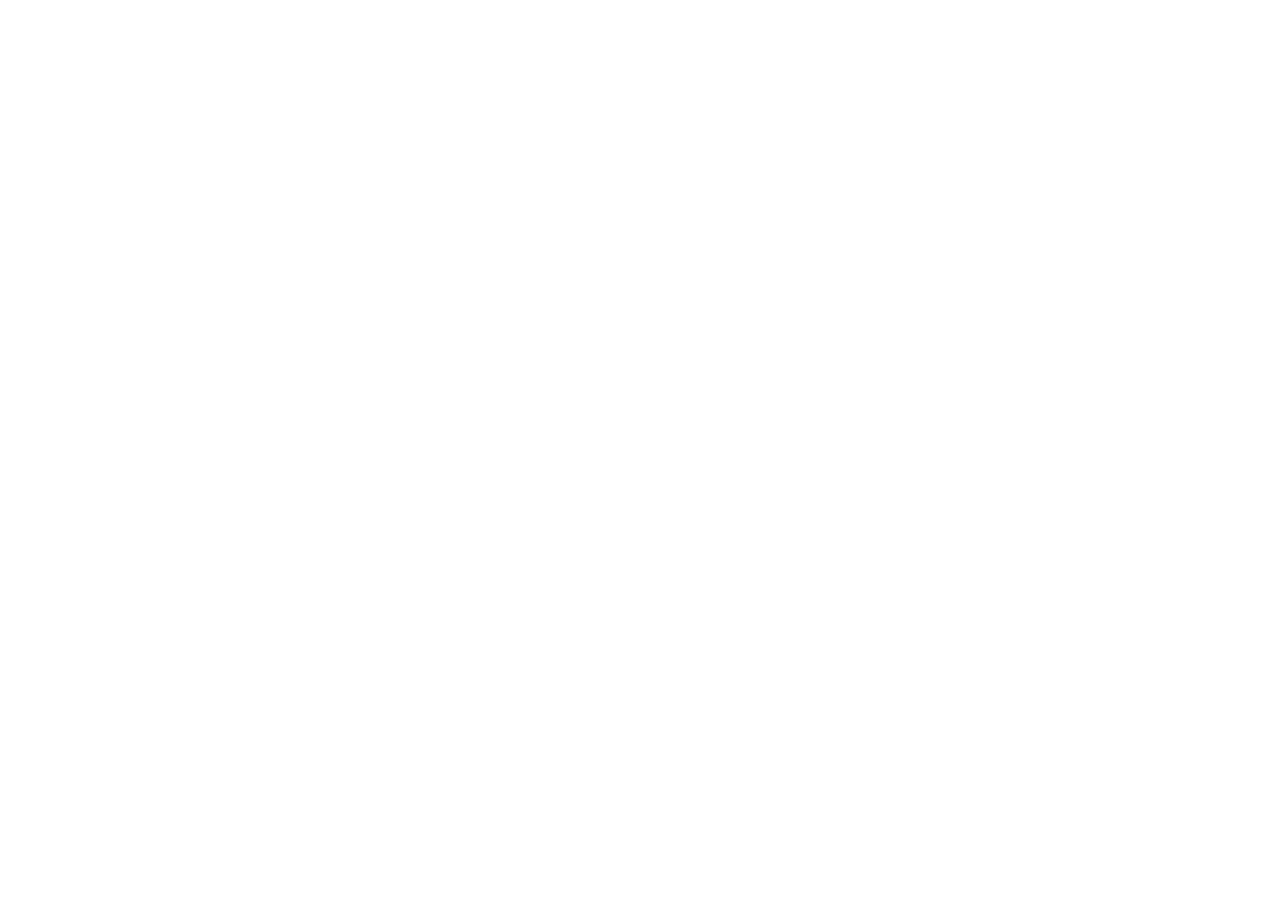
==== index.html @ 16ca2d35 "" ====
<!DOCTYPE html>
<html lang="en">
<head>
    <meta charset="UTF-8">
    <meta name="viewport" content="width=device-width, initial-scale=1.0">
    <title>Document</title>
</head>
<body>
    
</body>
</html>
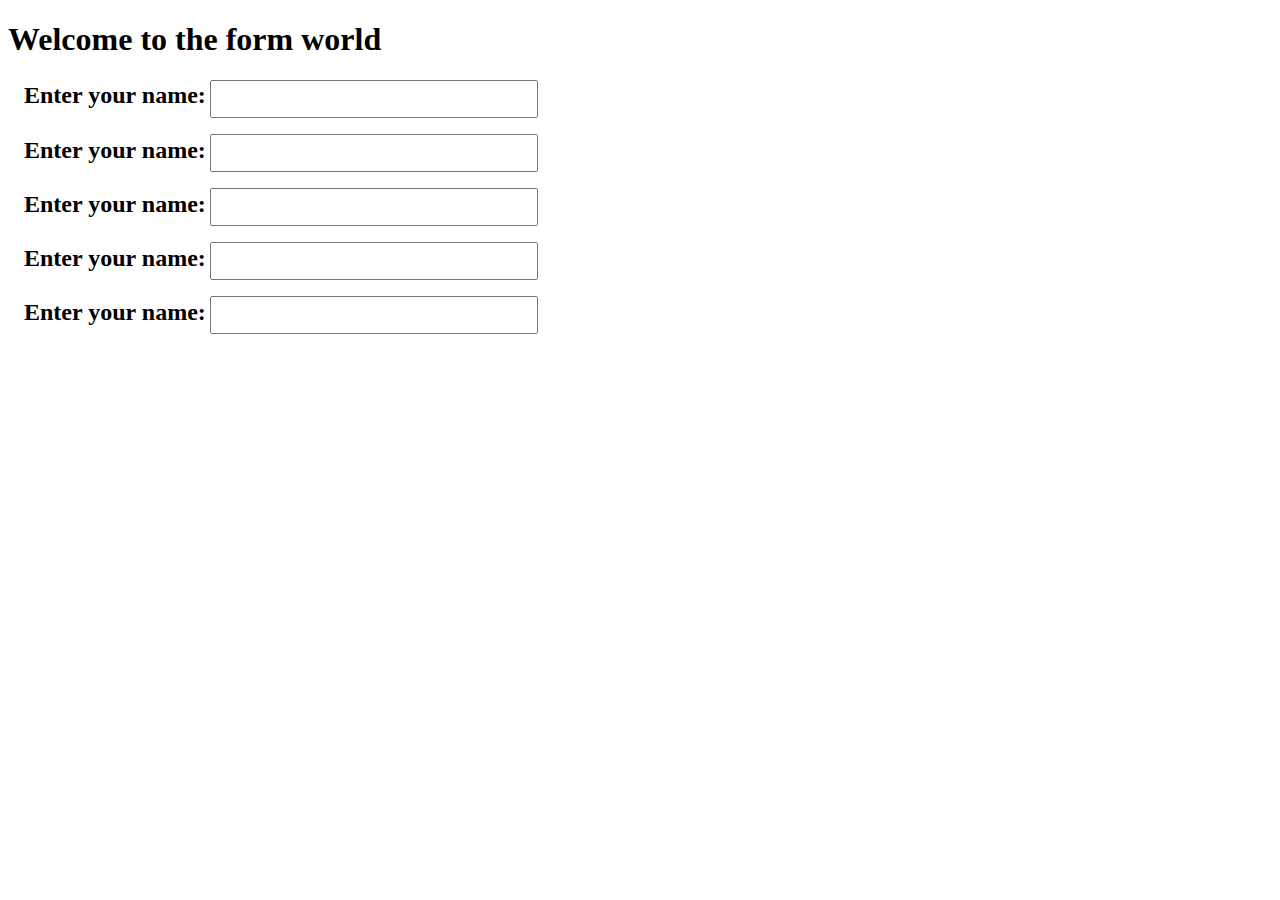
==== commit 8be5e300: "" ====
--- a/index.html
+++ b/index.html
@@ -4,8 +4,39 @@
     <meta charset="UTF-8">
     <meta name="viewport" content="width=device-width, initial-scale=1.0">
     <title>Document</title>
+    <link rel="stylesheet" href="style.css">
 </head>
 <body>
-    
+    <form action="thankyou.html" >
+        <h1>Welcome to the form world </h1>
+        <div class="form">
+            <span class="fname"><label for="name" class="name">Enter your name:</label>
+            <input type="text"  class="name"><br></span>
+
+            <label for="name" class="name">Enter your name:</label>
+            <input type="text" class="name"> <br>
+
+            <label for="name" class="name">Enter your name:</label>
+            <input type="text" class="name"><br>
+            
+            <label for="name" class="name">Enter your name:</label>
+            <input type="text" class="name"><br>
+
+            <label for="name" class="name">Enter your name:</label>
+            <input type="text" class="name"><br>
+
+        </div>
+    </form>
+
+
+
+
+
+
+
+
+
+
+    <script src="script.js"></script>
 </body>
 </html>--- a/style.css
+++ b/style.css
@@ -0,0 +1,22 @@
+.form{
+    width: 50%;
+
+
+}
+
+.form input{
+    width: 20rem;
+    height: 2rem;
+    margin-bottom: 1rem;
+}
+
+.form label{
+    font-size: 1.5rem;
+    font-weight: 600;
+
+}
+
+.form{
+    padding-bottom: 1rem;
+    margin: 1rem;
+}
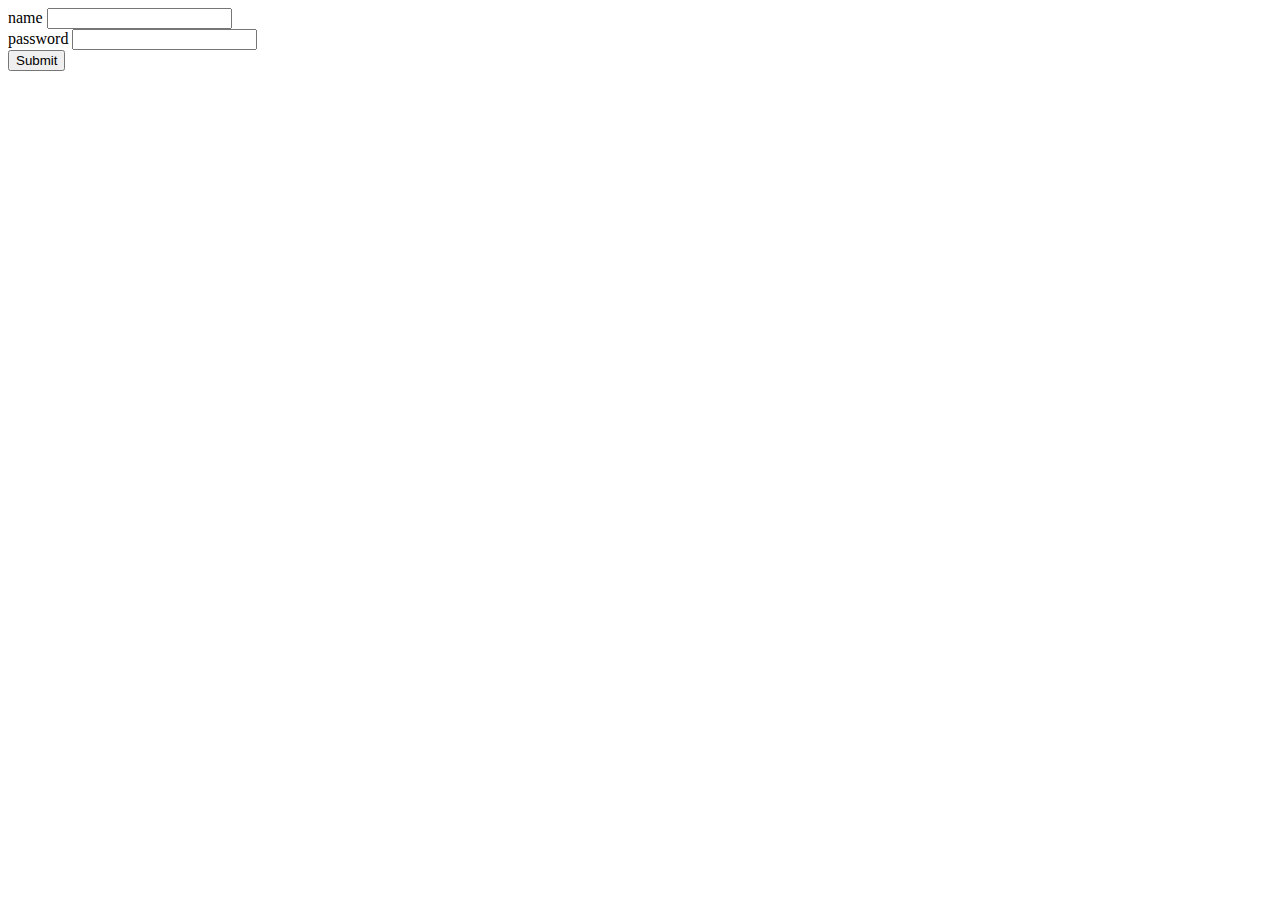
==== commit 6007479c: "" ====
--- a/index.html
+++ b/index.html
@@ -4,39 +4,53 @@
     <meta charset="UTF-8">
     <meta name="viewport" content="width=device-width, initial-scale=1.0">
     <title>Document</title>
-    <link rel="stylesheet" href="style.css">
 </head>
 <body>
-    <form action="thankyou.html" >
-        <h1>Welcome to the form world </h1>
-        <div class="form">
-            <span class="fname"><label for="name" class="name">Enter your name:</label>
-            <input type="text"  class="name"><br></span>
-
-            <label for="name" class="name">Enter your name:</label>
-            <input type="text" class="name"> <br>
-
-            <label for="name" class="name">Enter your name:</label>
-            <input type="text" class="name"><br>
-            
-            <label for="name" class="name">Enter your name:</label>
-            <input type="text" class="name"><br>
-
-            <label for="name" class="name">Enter your name:</label>
-            <input type="text" class="name"><br>
-
+    <div id="error"></div>
+    <form id="form " action="/" method="GET">
+        <div>
+        <label for="name">name</label>
+        <input type="text" id="name" name="name"  >
         </div>
+        <div>
+        <label for="password">password</label>
+        <input type="password" id="password" name="password" >
+        </div>
+        <button  type="submit">Submit</button>
     </form>
+</body>
 
 
 
 
+<script>
+    function validationForm(){
+         const name  =document.getElementById('name');
+    const password = documetn.getElementById('password');
+    const form = document.getElementById('form');
+    const errorElement = document.getElementById('error')
 
+    form.addEventListener('submit', (e) =>{
+        let message = [];
+        if(!name.value ==='' || name.value === null){
+            alert('name is required')
+        }
 
+        if(password.length <= 6){
+           alert('password must be longer than 6 characters')
+        
+        }
 
+        if(message.length > 0){
+            e.preventDefault()
+            errorElement.innerText = message.join(', ')            
+        }
 
-
-
-    <script src="script.js"></script>
-</body>
+        if(password.value.length <=5){
+            message.push('password must be small or big')
+        }
+    })
+    }
+   
+</script>
 </html>